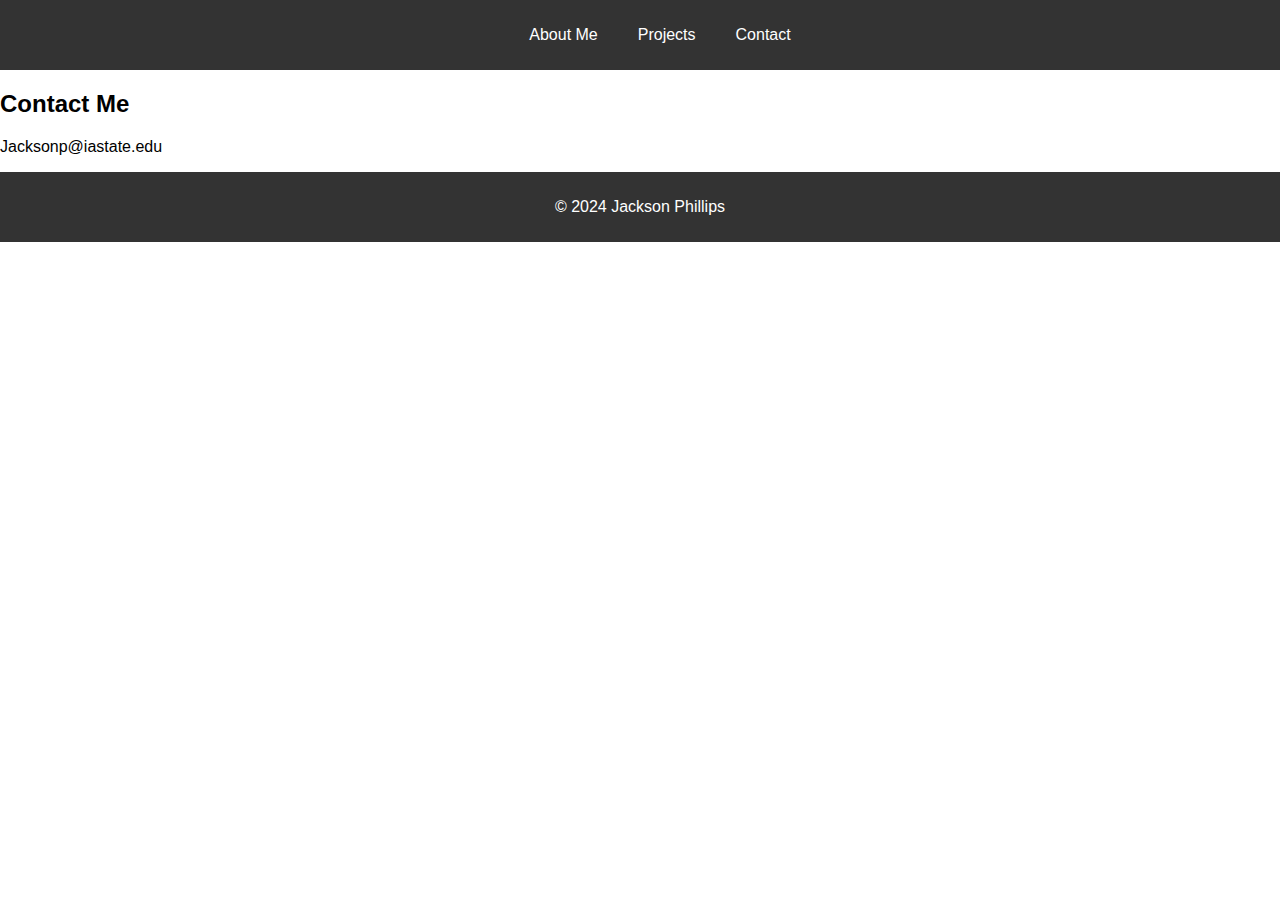
==== contact.html @ 90eee507 "Add files via upload" ====
<!DOCTYPE html>
<html lang="en">
<head>
    <meta charset="UTF-8">
    <meta name="viewport" content="width=device-width, initial-scale=1.0">
    <title>Activity 4</title>
    <link rel="stylesheet" href="./style.css">
</head>
<body>
<header>
    <nav>
        <ul>
            <li><a href="./index.html">About Me</a></li>
            <li><a href="./projects.html">Projects</a></li>
            <li><a href="./contact.html">Contact</a></li>
        </ul>
    </nav>
</header>
<div class="container">
    <h2>Contact Me</h2>
    <p>Jacksonp@iastate.edu</p>
    </div>
    <footer>
        <p>&copy; 2024 Jackson Phillips</p>
        </footer>
</body>
</html>
---- style.css ----
header {
    background-color: #333;
    color: #fff;
    padding: 10px 0;
}
nav ul {
    list-style: none;
    display: flex;
    justify-content: center;
}
nav li {
    margin: 0 20px;
}
nav a {
    text-decoration: none;
    color: #fff;
}
img {
    max-width: 200%;
}
body {
    font-family: Arial, sans-serif;
    margin: 0;
    padding: 0;
    }
    footer {
    text-align: center;
    padding: 10px;
    background-color: #333;
    color: #fff;
    }
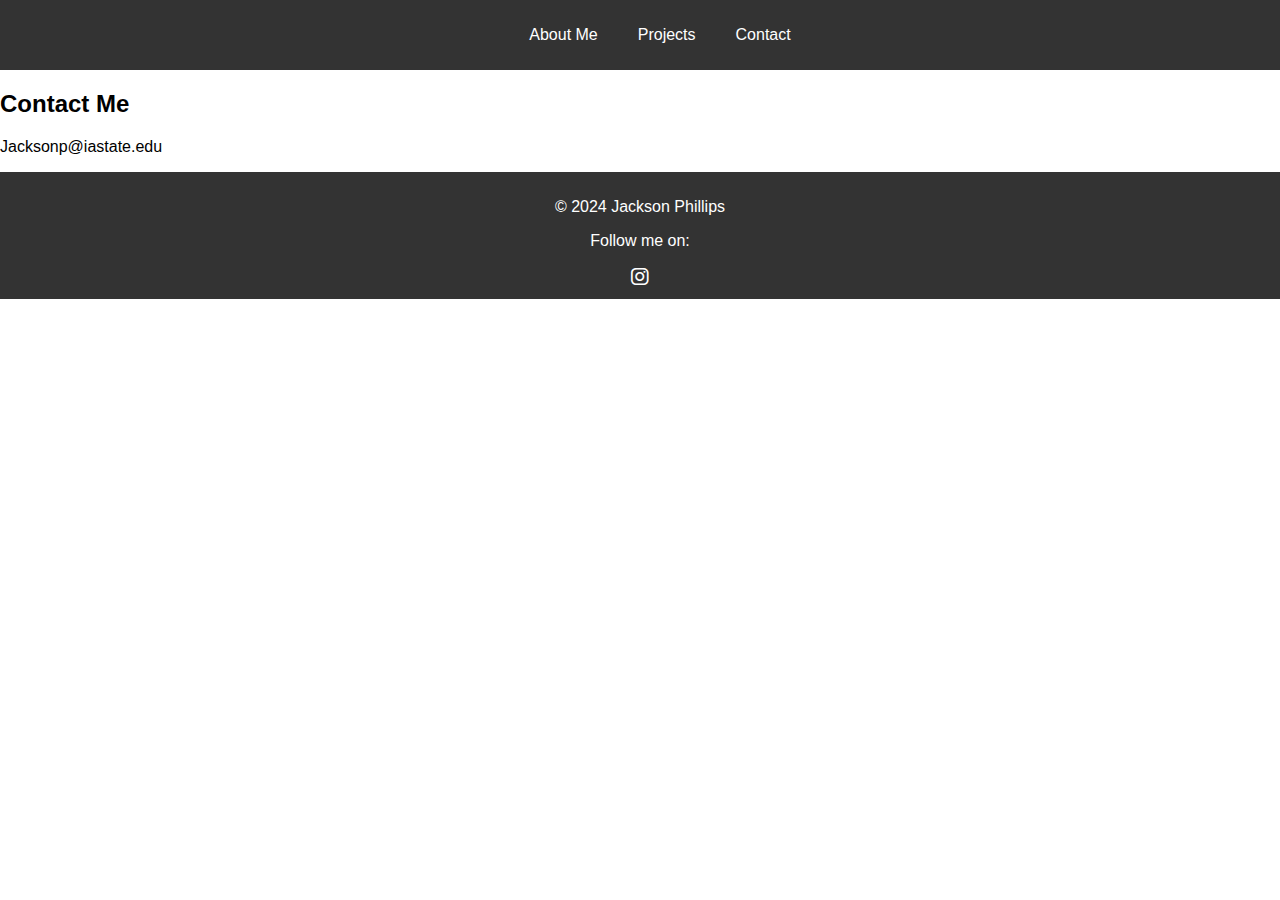
==== commit ac873806: "Add files via upload" ====
--- a/contact.html
+++ b/contact.html
@@ -5,6 +5,7 @@
     <meta name="viewport" content="width=device-width, initial-scale=1.0">
     <title>Activity 4</title>
     <link rel="stylesheet" href="./style.css">
+    <link rel="stylesheet" href="https://cdnjs.cloudflare.com/ajax/libs/font-awesome/6.0.0-beta3/css/all.min.css">
 </head>
 <body>
 <header>
@@ -22,6 +23,9 @@
     </div>
     <footer>
         <p>&copy; 2024 Jackson Phillips</p>
+        <p>Follow me on:</p>
+        <a href="https://www.instagram.com/jackson___phillips?igsh=d29zaTJoMzd0NGJs" target="_blank"><i class="fab fa-instagram"></i></a>
+
         </footer>
 </body>
 </html>--- a/style.css
+++ b/style.css
@@ -28,4 +28,13 @@
     padding: 10px;
     background-color: #333;
     color: #fff;
-    }+    }
+    footer a {
+        color: #fff;
+        margin: 0 10px;
+        text-decoration: none;
+        font-size: 20px;
+        }
+        footer a:hover {
+        color: #f31212; /* Change color on hover */
+        }